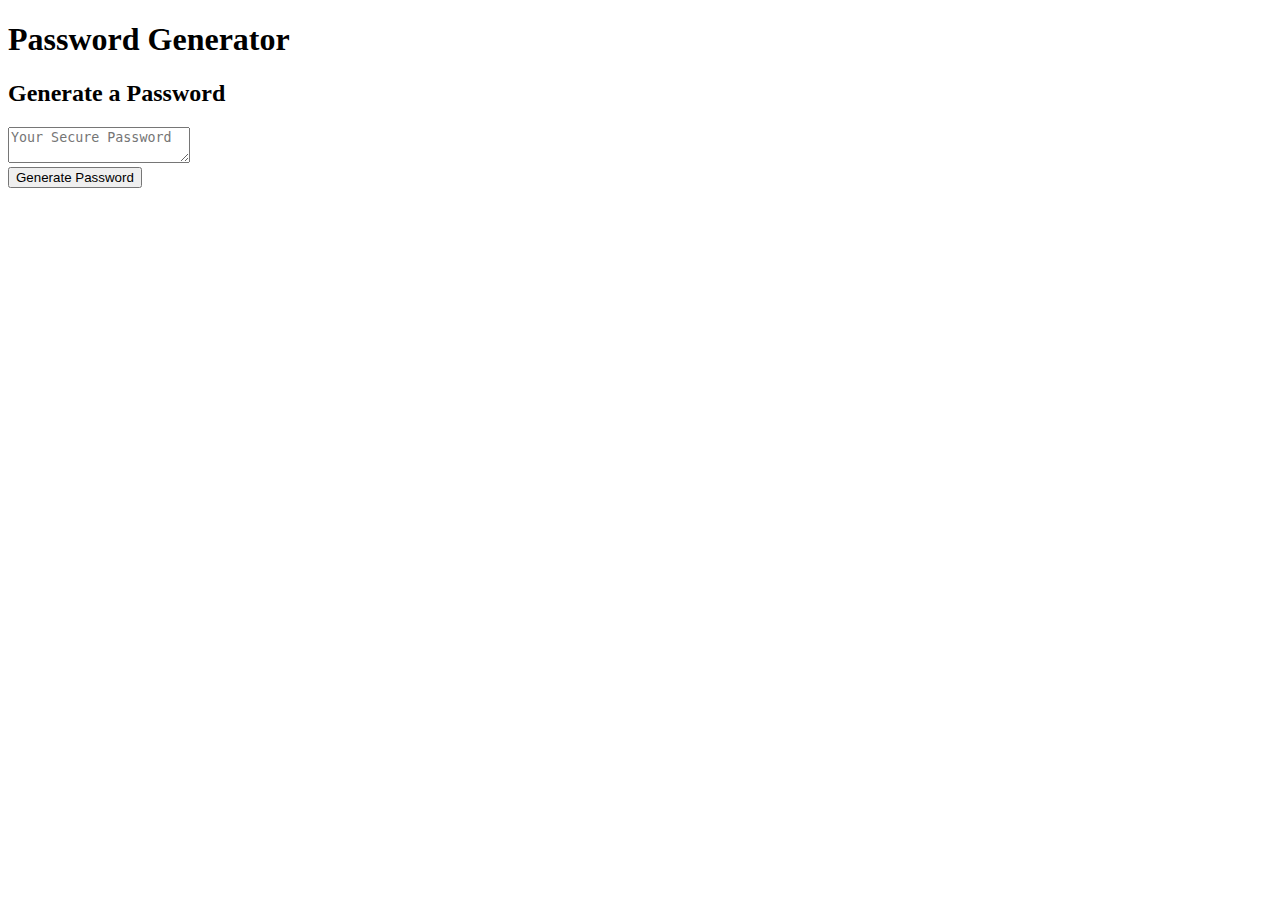
==== index.html @ c6601709 "uploading folders" ====
<!DOCTYPE html>
<html lang="en">
  <head>
    <meta charset="UTF-8" />
    <meta name="viewport" content="width=device-width, initial-scale=1.0" />
    <meta http-equiv="X-UA-Compatible" content="ie=edge" />
    <title>Password Generator</title>
    <link rel="stylesheet" href="style.css" />
  </head>
  <body>
    <div class="wrapper">
      <header>
        <h1>Password Generator</h1>
      </header>
      <div class="card">
        <div class="card-header">
          <h2>Generate a Password</h2>
        </div>
        <div class="card-body">
          <textarea
            readonly
            id="password"
            placeholder="Your Secure Password"
            aria-label="Generated Password"
          ></textarea>
        </div>
        <div class="card-footer">
          <button id="generate" class="btn">Generate Password</button>
        </div>
      </div>
    </div>
    <script src="script.js"></script>
  </body>
</html>
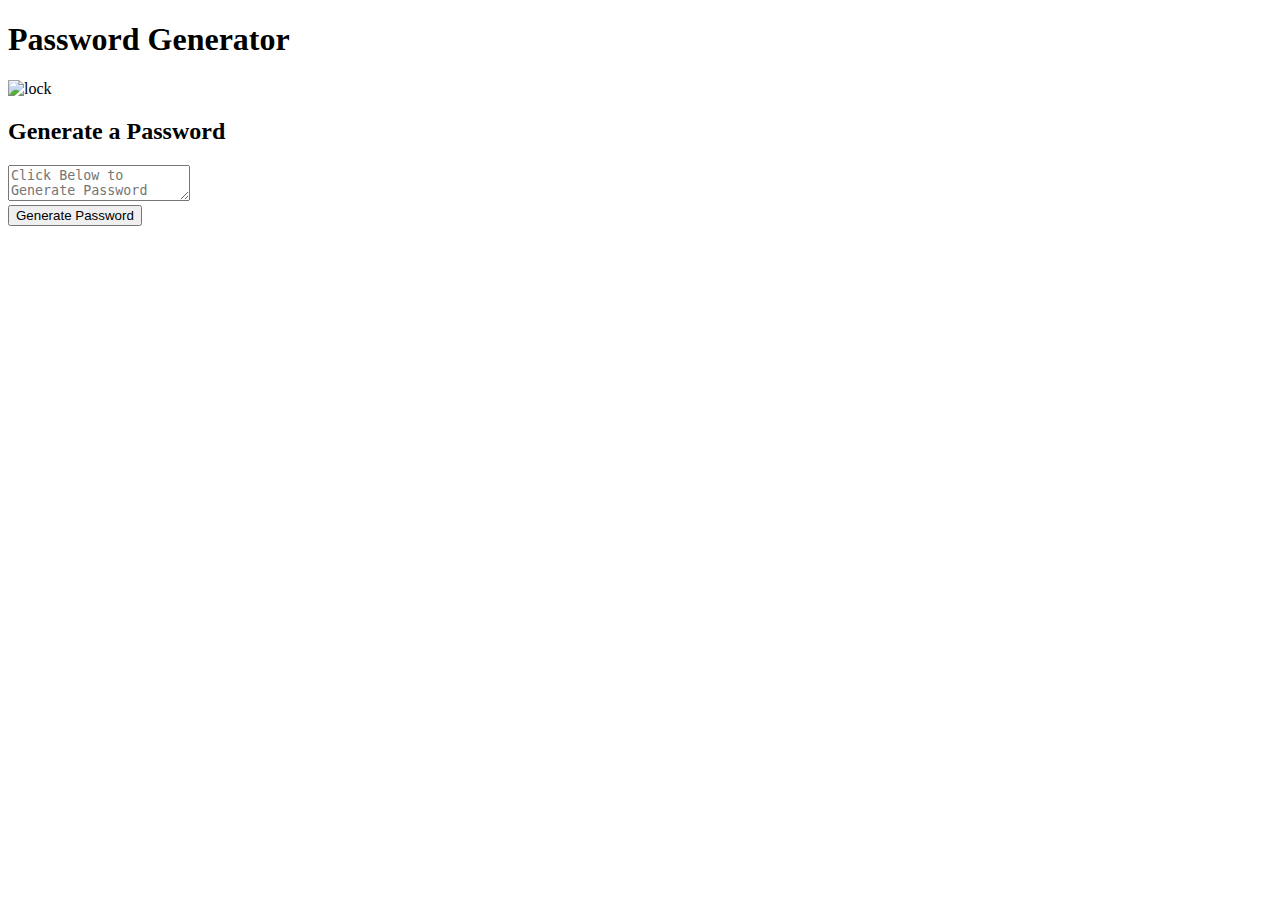
==== commit a12ce0d8: "html updated" ====
--- a/index.html
+++ b/index.html
@@ -11,16 +11,17 @@
     <div class="wrapper">
       <header>
         <h1>Password Generator</h1>
+        <img src="" alt="lock" />
       </header>
       <div class="card">
         <div class="card-header">
-          <h2>Generate a Password</h2>
+          <h2 stle="text-align: center;">Generate a Password</h2>
         </div>
         <div class="card-body">
           <textarea
             readonly
             id="password"
-            placeholder="Your Secure Password"
+            placeholder="Click Below to Generate Password"
             aria-label="Generated Password"
           ></textarea>
         </div>
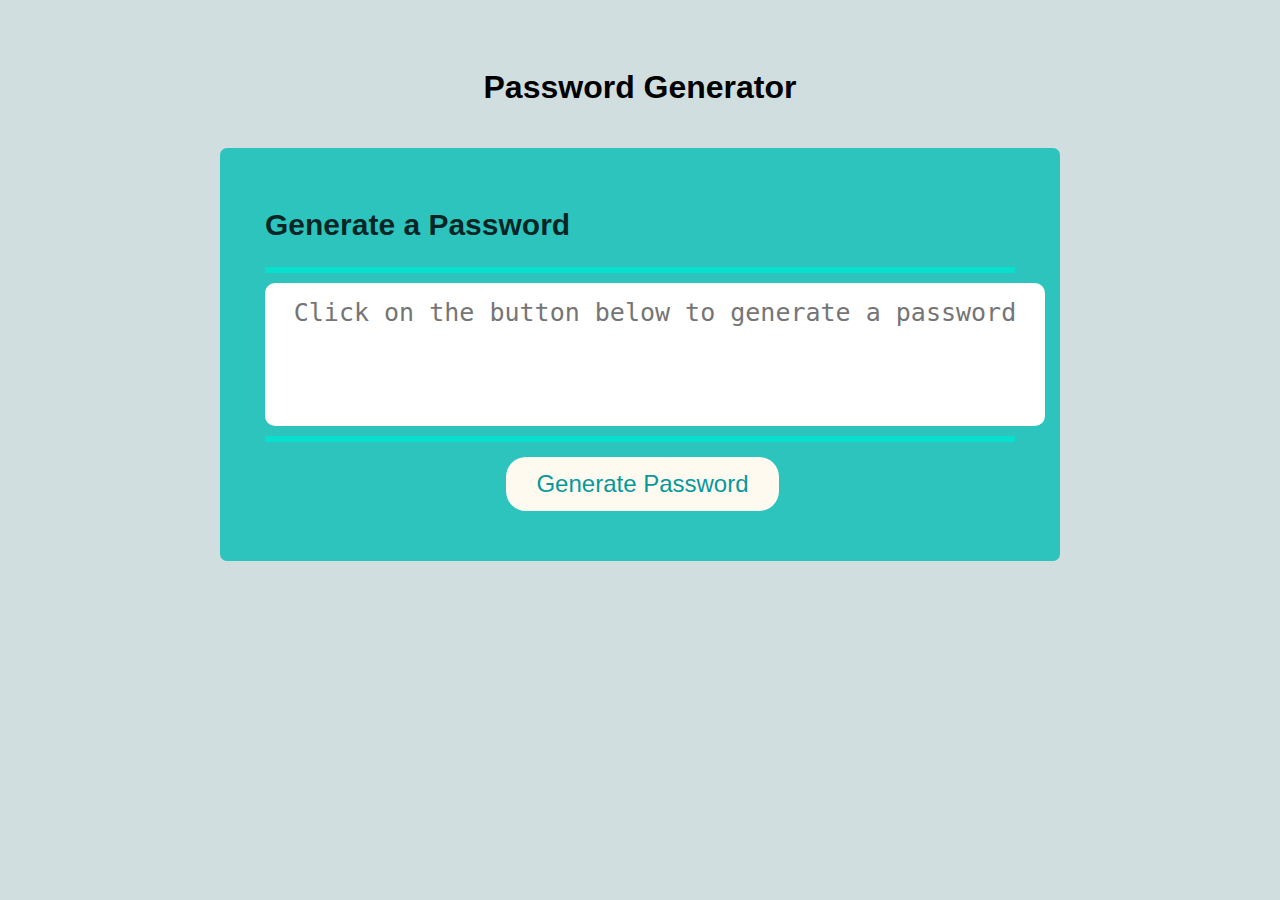
==== commit 8e4bfaef: "its functioning but I am not a fan of the colors and size" ====
--- a/index.html
+++ b/index.html
@@ -11,7 +11,6 @@
     <div class="wrapper">
       <header>
         <h1>Password Generator</h1>
-        <img src="" alt="lock" />
       </header>
       <div class="card">
         <div class="card-header">
@@ -21,7 +20,7 @@
           <textarea
             readonly
             id="password"
-            placeholder="Click Below to Generate Password"
+            placeholder="Click on the button below to generate a password"
             aria-label="Generated Password"
           ></textarea>
         </div>
--- a/style.css
+++ b/style.css
@@ -0,0 +1,115 @@
+html,
+body,
+.wrapper {
+    height: 90%
+    margin 0
+    padding 0
+}
+
+body {
+font-family: sans-serif;
+background-color: rgb(208, 222, 223)
+}
+
+.wrapper {
+    padding-top: 20px;
+    padding-left: 20px;
+    padding-right: 20px;
+  }
+
+  header {
+      text-align: center;
+      padding: 20px;
+      padding-top: 0px
+      color grey;
+  }
+
+  .card {
+      background-color: rgb(44, 196, 188);
+      border-radius: 7px;
+      border-width: 2px;
+      box-shadow: grey;
+      color: rgba(1, 8, 8, 0.842);
+      font-size: 20px;
+      margin: 0 auto;
+      max-width: 750px;
+      padding: 35px 45px;
+  }
+
+  .card-header::after {
+      content: "";
+      display: block;
+      width: 100%;
+      background: rgb(8, 223, 205);
+      height: 6px
+  }
+
+  .card-body {
+      min-height: 100px;
+  }
+
+  .card-footer {
+      text-align: center;
+  }
+
+  .card-footer::before {
+      content: "";
+      display: block;
+      width: 100%;
+      background: rgb(8, 223, 205);
+      height: 6px;
+  }
+
+  .card-footer::after {
+      content: "";
+      display: block;
+      clear: both;
+  }
+
+  .btn {
+      border: none;
+      background-color: floralwhite;
+      border-radius: 20px;
+      box-shadow: rgb(90, 167, 167);
+      color: rgb(5, 153, 158);
+      display: inline-block;
+      font-size: 24px;
+      line-height: 24px;
+      margin: 15px 15px 15px 20px;
+      padding: 15px 30px;
+      text-align: center;
+      cursor: pointer;
+      box-shadow: deepskyblue;
+  }
+
+  button [disabled] {
+      cursor: default;
+      background-color: oldlace;
+  }
+
+  .float-right {
+      float: right;
+  }
+
+  #password {
+      appearance: none;
+      border: rgb(133, 16, 16);
+      display: block;
+      width: 100%;
+      padding-top: 15px;
+      padding-right: 15px;
+      padding-left: 15px;
+      padding-bottom: 70px;
+      font-size: 25px;
+      text-align: center;
+      margin-top: 10px;
+      margin-bottom: 10px;
+      border-radius: 10px;
+      resize: none;
+      overflow: hidden;
+  }
+
+  .about-image img {
+      width: 50%;
+      max-width: 50%;
+  }